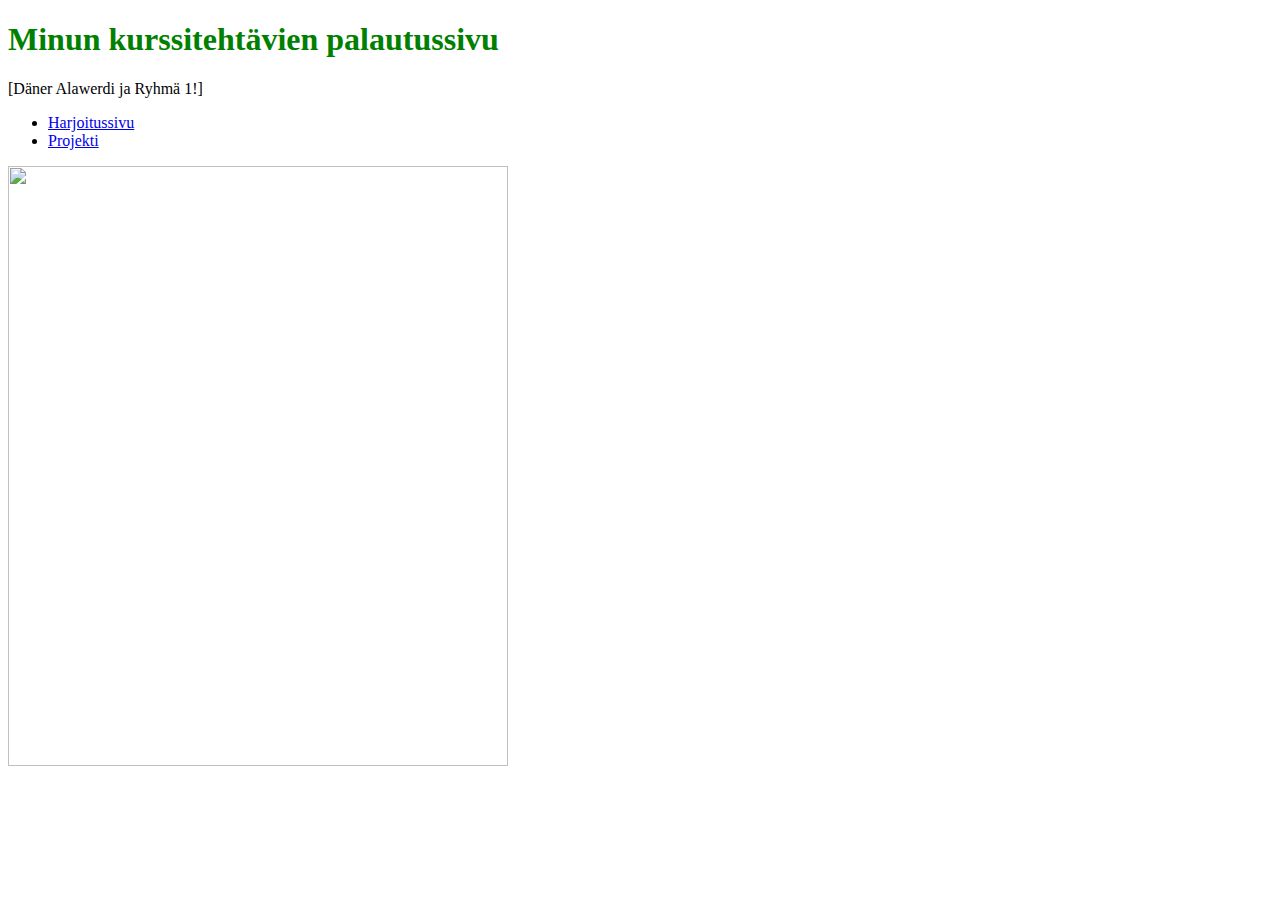
==== index.html @ fbd0db84 "Update index.html" ====
<!DOCTYPE html>
<html lang="en">
<head>
    <meta charset="UTF-8">
    <meta name="viewport" content="width=device-width, initial-scale=1.0">
    <link rel="stylesheet" href="style.css" type="text/css" />
</head>
<body>
    <h1>Minun kurssitehtävien palautussivu</h1>
    <p>[Däner Alawerdi ja Ryhmä 1!]</p>
    <ul>
        <!-- Kommentti: HUOMAA, että sinun täytyy itse luoda harjoitus.html-tiedosto, 
        mutta siinä ei tarvitse vielä lukea mitään. Jos tiedostoa ei ole seuraa virheilmoitus (=väärin). 
        Kun luot tyhjän tiedoston, linkkiä klikkaamalla päädyt vain tyhjälle valkoiselle sivulle (=oikein).-->
        <li><a href="harjoitus.html">Harjoitussivu</a></li> 
        <li><a href="(Lisää tänne linkki myöhemmin)">Projekti</a></li>
    </ul>

    <img src="piirrustustehtava.jpg" width="500" height="600">
</body>
</html>
---- style.css ----
h1 {
color: green
}
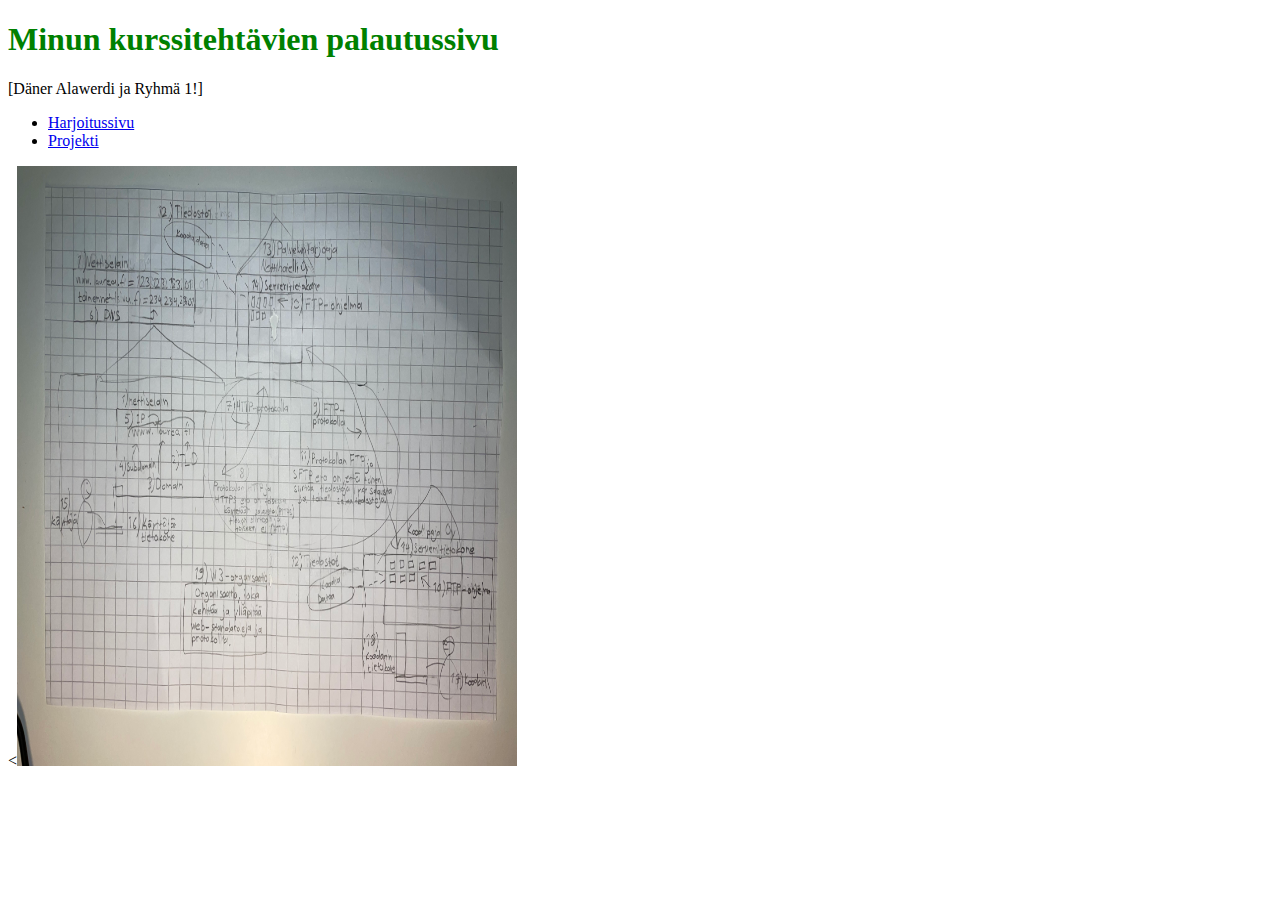
==== commit df7ca14e: "Update index.html" ====
--- a/index.html
+++ b/index.html
@@ -16,6 +16,6 @@
         <li><a href="(Lisää tänne linkki myöhemmin)">Projekti</a></li>
     </ul>
 
-    <img src="piirrustustehtava.jpg" width="500" height="600">
+    <<img src="piirrustustehtävä.jpg" width="500" height="600">
 </body>
 </html> 
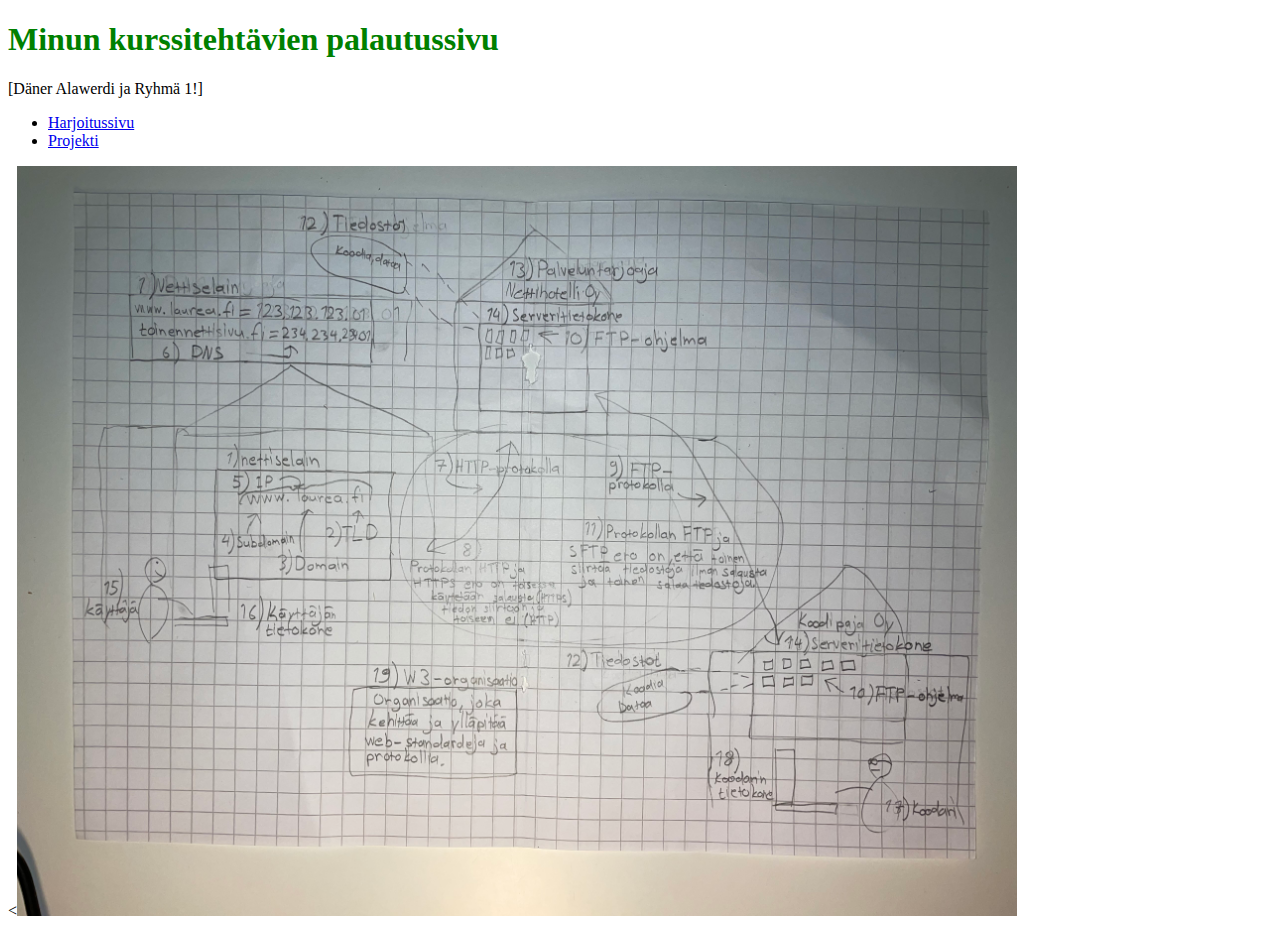
==== commit 46739219: "Update index.html" ====
--- a/index.html
+++ b/index.html
@@ -16,6 +16,6 @@
         <li><a href="(Lisää tänne linkki myöhemmin)">Projekti</a></li>
     </ul>
 
-    <<img src="piirrustustehtävä.jpg" width="500" height="600">
+    <<img src="piirrustustehtava.jpg" width="1000" height="750">
 </body>
 </html> 
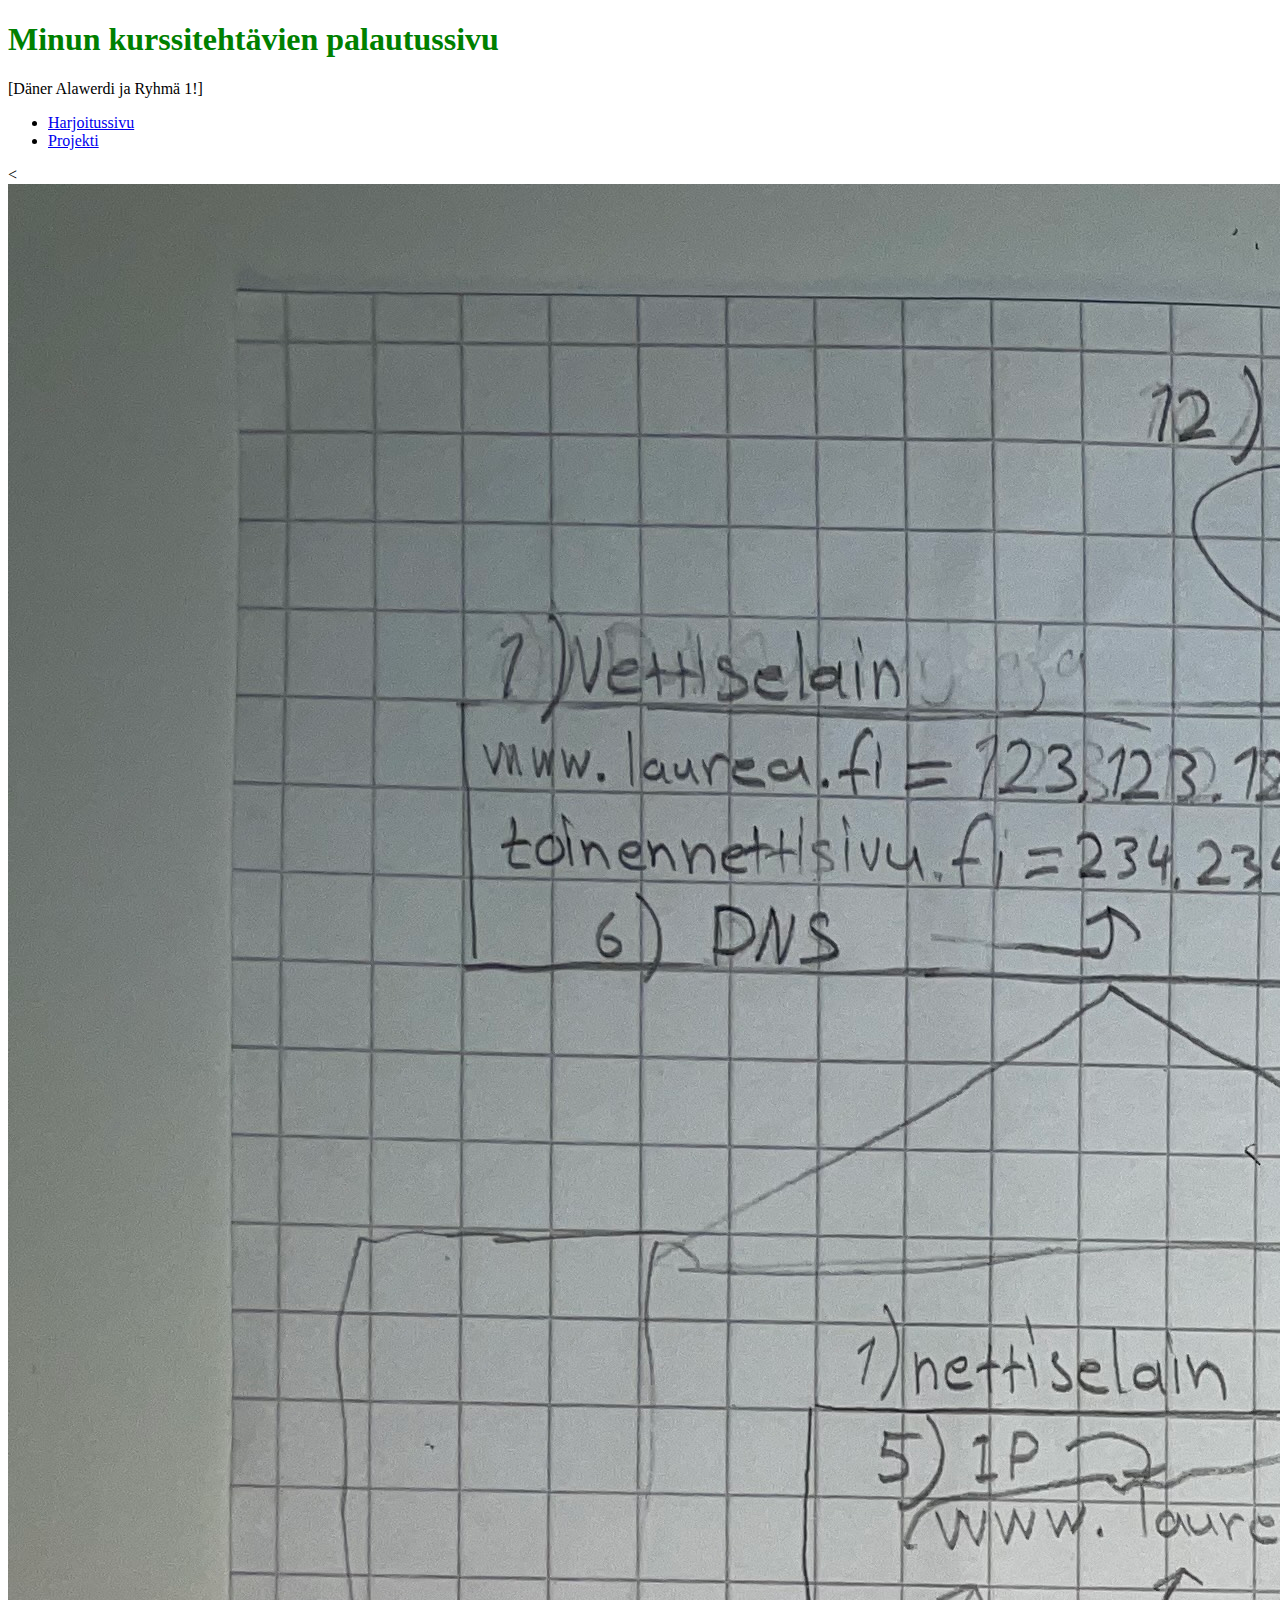
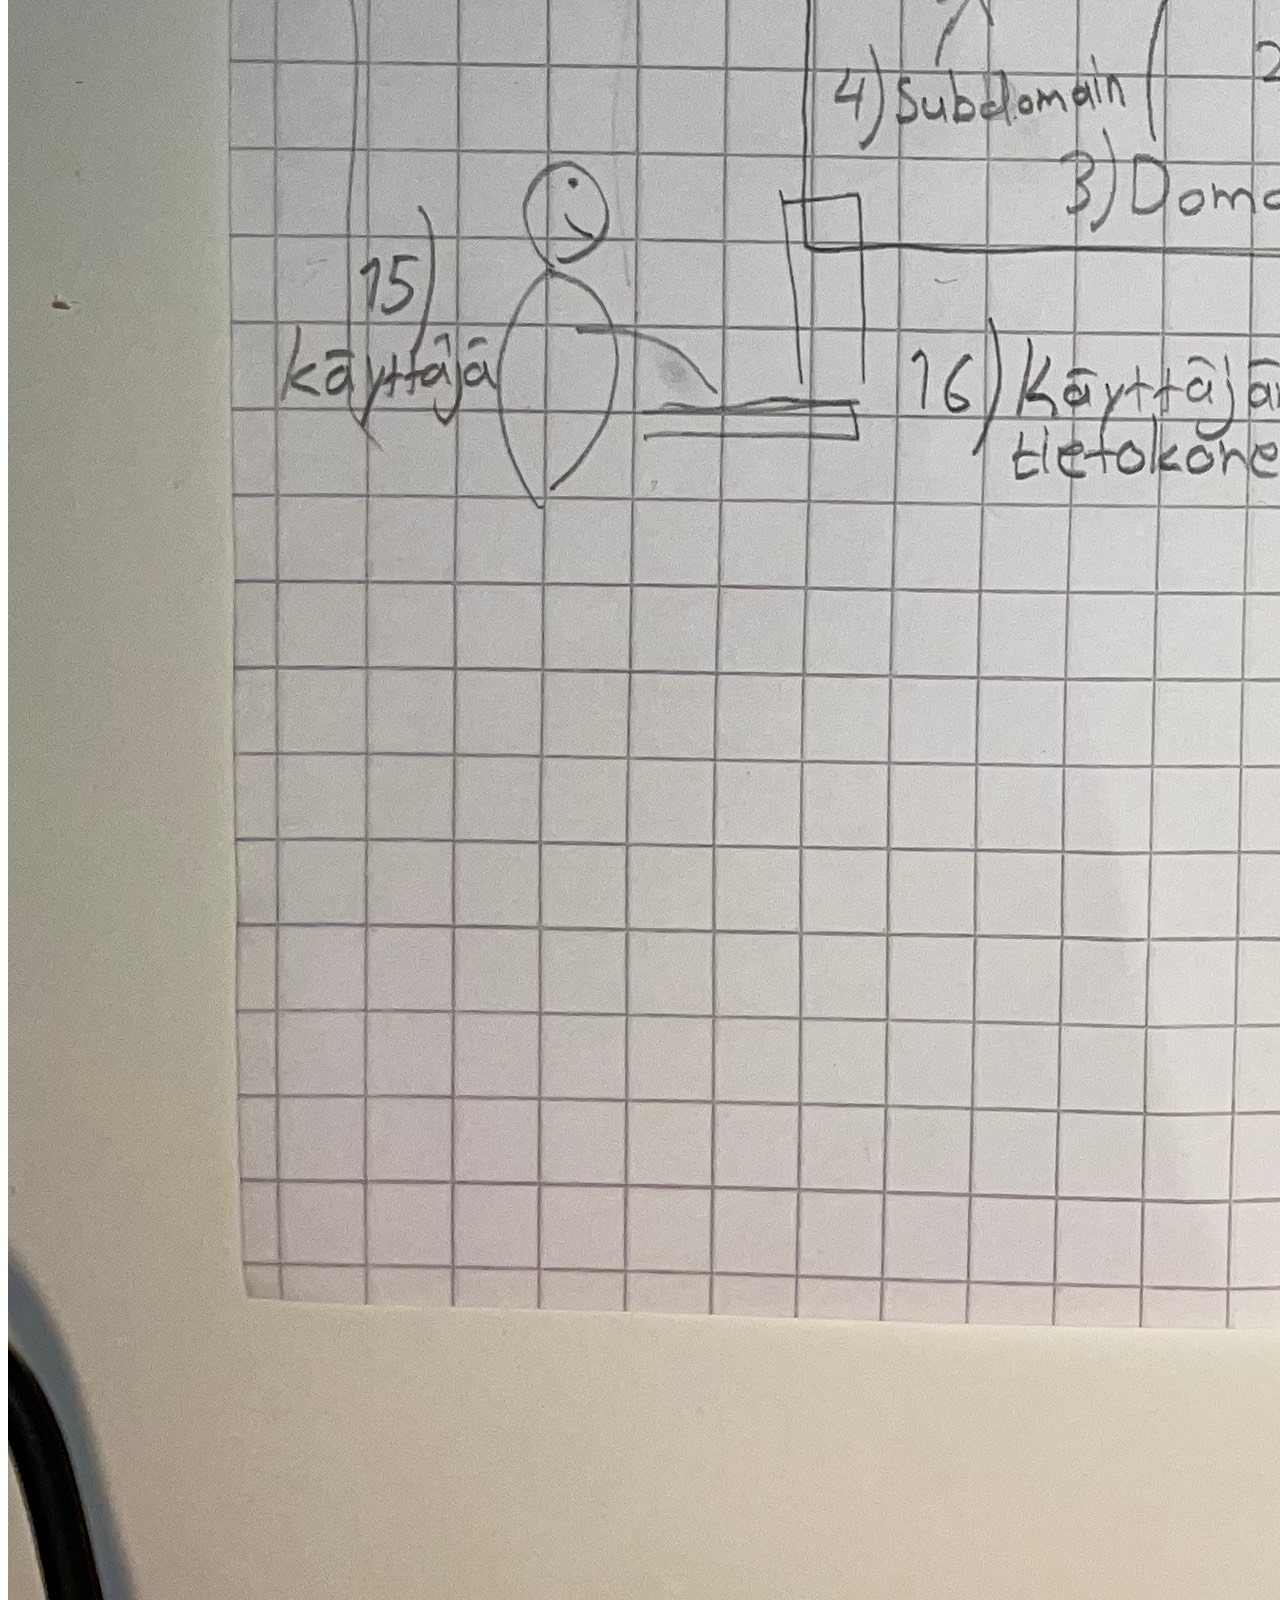
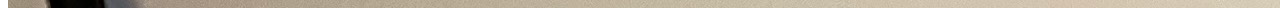
==== commit d4a69532: "Update index.html" ====
--- a/index.html
+++ b/index.html
@@ -16,6 +16,6 @@
         <li><a href="(Lisää tänne linkki myöhemmin)">Projekti</a></li>
     </ul>
 
-    <<img src="piirrustustehtava.jpg" width="1000" height="750">
+    <<img src="piirrustustehtava.jpg">
 </body>
 </html> 
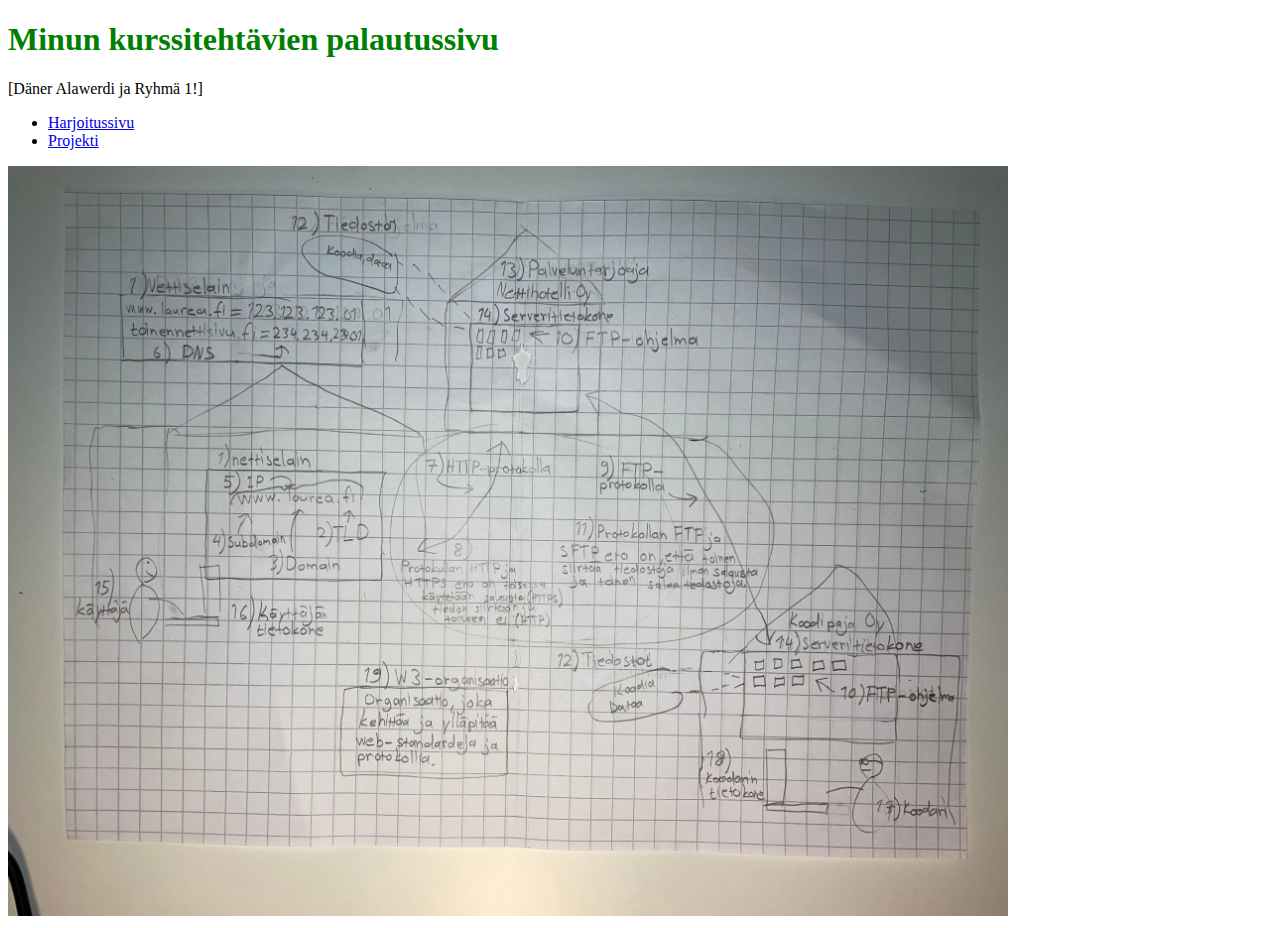
==== commit 1e72e7b6: "Update index.html" ====
--- a/index.html
+++ b/index.html
@@ -16,6 +16,6 @@
         <li><a href="(Lisää tänne linkki myöhemmin)">Projekti</a></li>
     </ul>
 
-    <<img src="piirrustustehtava.jpg">
+    <img src="piirrustustehtava.jpg" width="1000" height="750">
 </body>
 </html> 
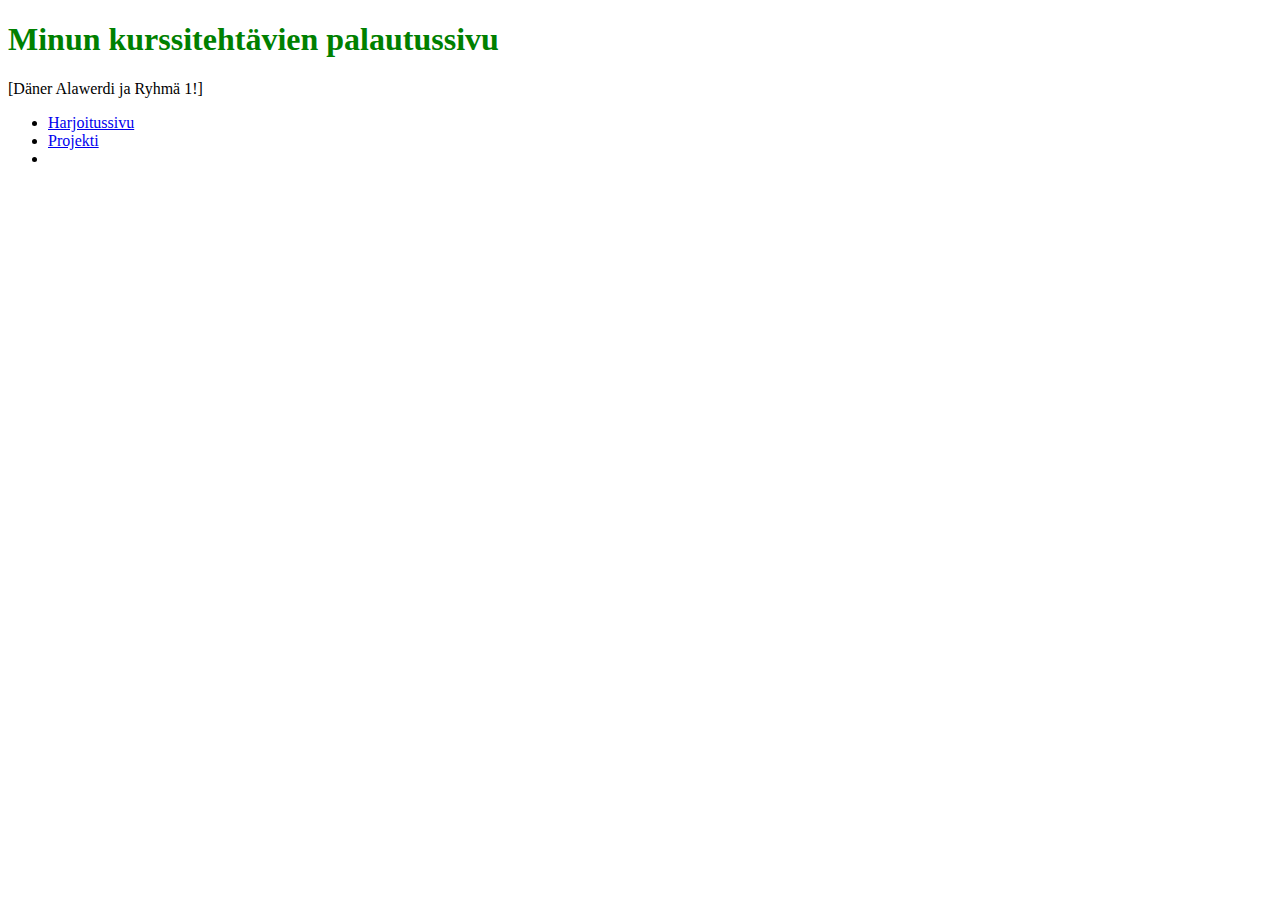
==== commit 7e8451e0: "Update index.html" ====
--- a/index.html
+++ b/index.html
@@ -14,6 +14,7 @@
         Kun luot tyhjän tiedoston, linkkiä klikkaamalla päädyt vain tyhjälle valkoiselle sivulle (=oikein).-->
         <li><a href="harjoitus.html">Harjoitussivu</a></li> 
         <li><a href="(Lisää tänne linkki myöhemmin)">Projekti</a></li>
+        <li><a href="harjoitus-02/index.html/><Minun ensimmäinen sivu </a></li>
     </ul>
 
     <img src="piirrustustehtava.jpg" width="1000" height="750">
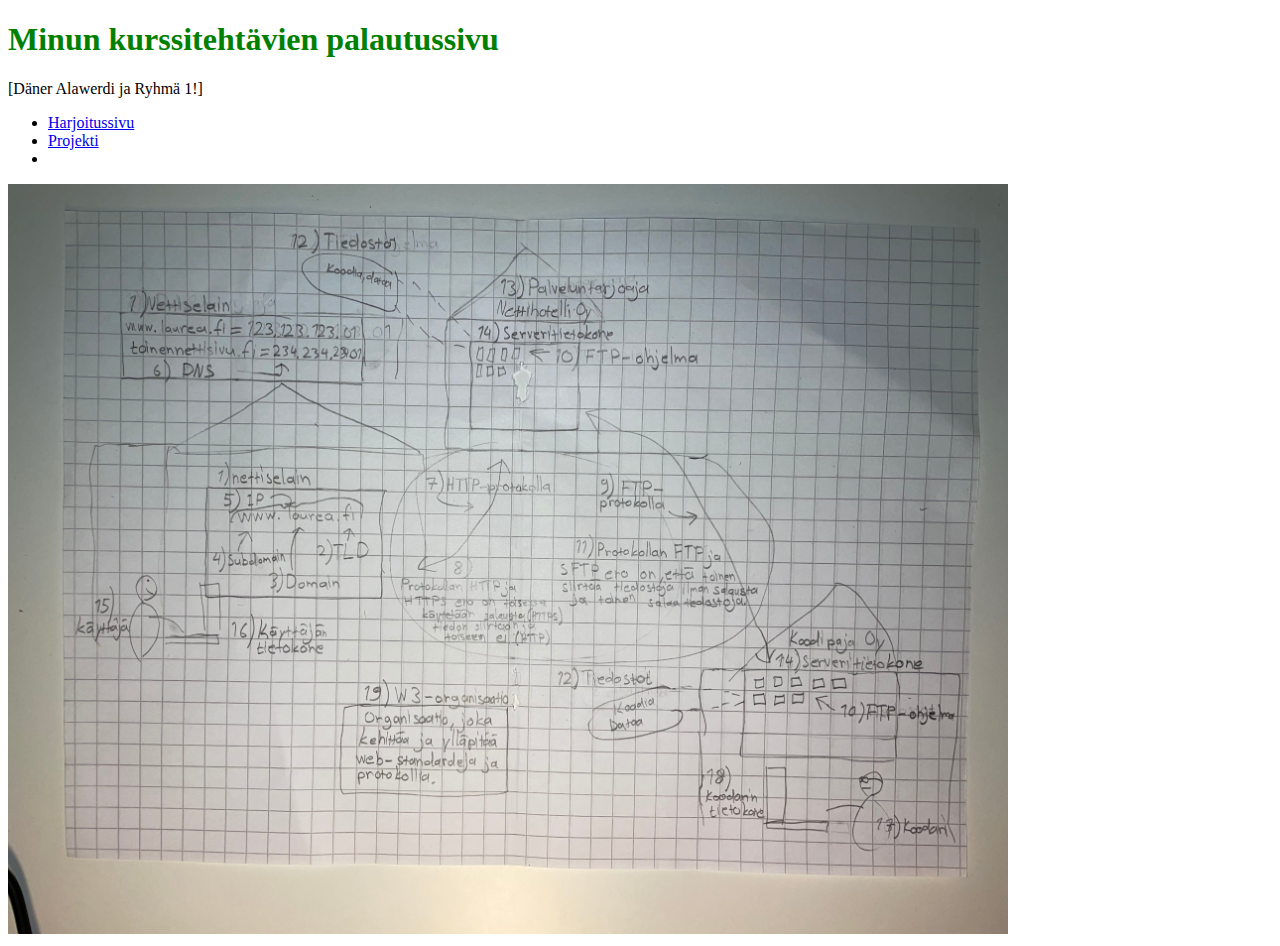
==== commit f32c3f88: "Update index.html" ====
--- a/index.html
+++ b/index.html
@@ -14,7 +14,7 @@
         Kun luot tyhjän tiedoston, linkkiä klikkaamalla päädyt vain tyhjälle valkoiselle sivulle (=oikein).-->
         <li><a href="harjoitus.html">Harjoitussivu</a></li> 
         <li><a href="(Lisää tänne linkki myöhemmin)">Projekti</a></li>
-        <li><a href="harjoitus-02/index.html/><Minun ensimmäinen sivu </a></li>
+        <li><a href="harjoitus-02/index.html"><Minun ensimmäinen sivu</a></li>
     </ul>
 
     <img src="piirrustustehtava.jpg" width="1000" height="750">
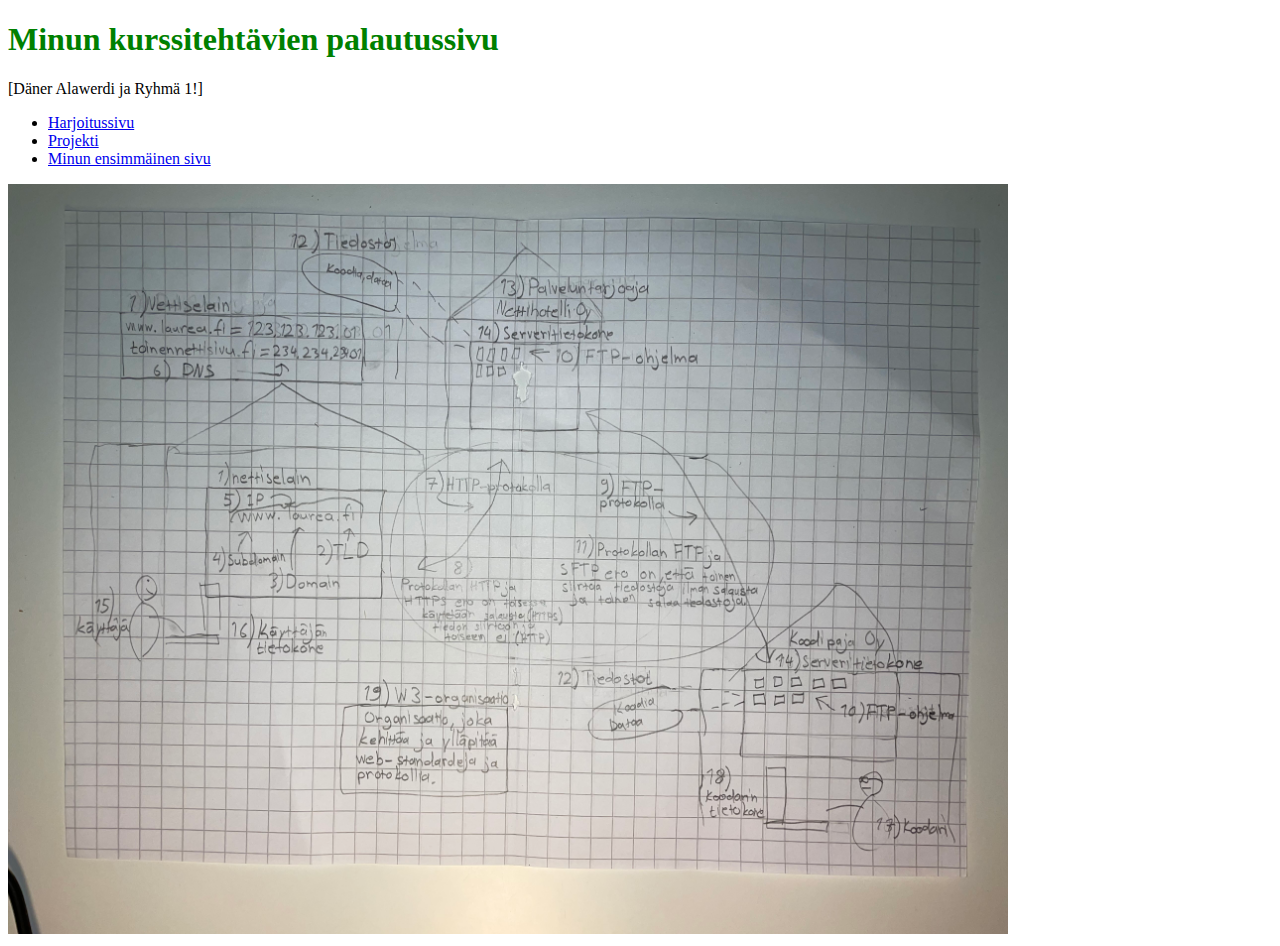
==== commit 0c5ca73d: "Update index.html" ====
--- a/index.html
+++ b/index.html
@@ -14,7 +14,7 @@
         Kun luot tyhjän tiedoston, linkkiä klikkaamalla päädyt vain tyhjälle valkoiselle sivulle (=oikein).-->
         <li><a href="harjoitus.html">Harjoitussivu</a></li> 
         <li><a href="(Lisää tänne linkki myöhemmin)">Projekti</a></li>
-        <li><a href="harjoitus-02/index.html"><Minun ensimmäinen sivu</a></li>
+        <li><a href="harjoitus-02/index.html">Minun ensimmäinen sivu</a></li>
     </ul>
 
     <img src="piirrustustehtava.jpg" width="1000" height="750">
